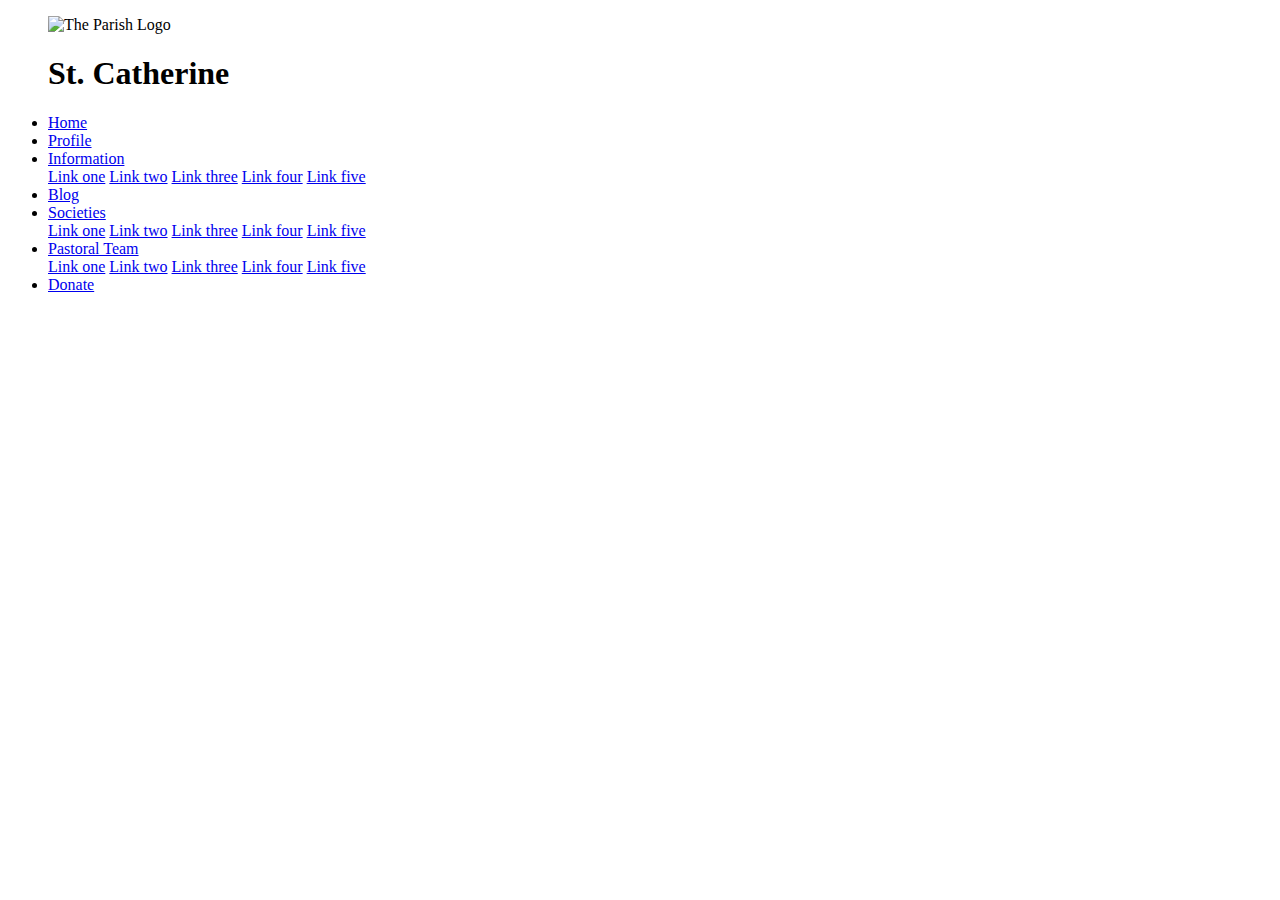
==== donate.html @ d2d0cd10 "made new changes and create donate.html file" ====
<!DOCTYPE html>
<html lang="en">
<head>
    <meta charset="UTF-8">
    <meta http-equiv="X-UA-Compatible" content="IE=edge">
    <meta name="viewport" content="width=device-width, initial-scale=1.0">
    <meta name="keywords" content="">
    <meta name="description" content="">
    <meta name="author" content="Okafor Nnamdi Emmanuel">
    
    <meta property="og:image" content="lorem/lorem">
    <meta property="og:image:alt" content="Lorem ipsum dolor sit amet.">
    <meta property="og:description" content="Lorem ipsum dolor sit, amet consectetur adipisicing elit. Neque, nam itaque! Ipsam adipisci consequuntur dolorem quaerat obcaecati nemo dolores!">
    <meta property="og:title" content="Lorem ipsum dolor sit amet.">

   <meta property="twitter:image" content="lorem/lorem">
   <meta property="twitter:image:alt" content="Lorem ipsum dolor sit amet.">
   <meta property="twitter:description" content="Lorem ipsum dolor sit, amet consectetur adipisicing elit. Neque, nam itaque! Ipsam adipisci consequuntur dolorem quaerat obcaecati nemo dolores!">
   <meta property="twitter:title" content="Lorem ipsum dolor sit amet.">

    <link rel="shortcut icon" href="favicon.ico" type="image/x-icon">
    <link rel="stylesheet" href="../church-website/assets/css/navbar.css">

    <title>Help support the Parish</title>
</head>
<body>
    
    <header>
        <nav>
            <ul>
                <div class="nav__nav-logo">
                    <img src="#" alt="The Parish Logo" srcset="">
                    <h1 class="nav__nav-text">St. Catherine</h1>
                </div>
                <li><a href="#">Home</a></li>
                <li><a href="#">Profile</a></li>
                <div class="nav__nav-dropdown">
                    <li><a href="#">Information</a></li>
                    <i class="fa-solid fa-caret-down"></i>
                    <div class="nav__nav-dropdown-content">
                        <a href="#">Link one</a>
                        <a href="#">Link two</a>
                        <a href="#">Link three</a>
                        <a href="#">Link four</a>
                        <a href="#">Link five</a>
                    </div>
                </div>
                <li><a href="#">Blog</a></li>
                <div class="nav__nav-dropdown">
                    <li><a href="#">Societies</a></li>
                    <i class="fa-solid fa-caret-down"></i>
                    <div class="nav__nav-dropdown-content">
                        <a href="#">Link one</a>
                        <a href="#">Link two</a>
                        <a href="#">Link three</a>
                        <a href="#">Link four</a>
                        <a href="#">Link five</a>
                    </div>
                </div>
                <div class="nav__nav-dropdown">
                    <li><a href="#">Pastoral Team</a></li>
                    <i class="fa-solid fa-caret-down"></i>
                    <div class="nav__nav-dropdown-content">
                        <a href="#">Link one</a>
                        <a href="#">Link two</a>
                        <a href="#">Link three</a>
                        <a href="#">Link four</a>
                        <a href="#">Link five</a>
                    </div>
                </div>
                <li><a href="#">Donate</a></li>

                <a href="#"></a>
                <a href="#"></a>
                <a href="#"></a>
            </ul>

            <div class="nav__nav-toggle-btn">
                <span></span>
                <span></span>
                <span></span>
            </div>
        </nav>
    </header>

    <main>
        <form action="" method="post">
            
        </form>
    </main>
</body>
</html>
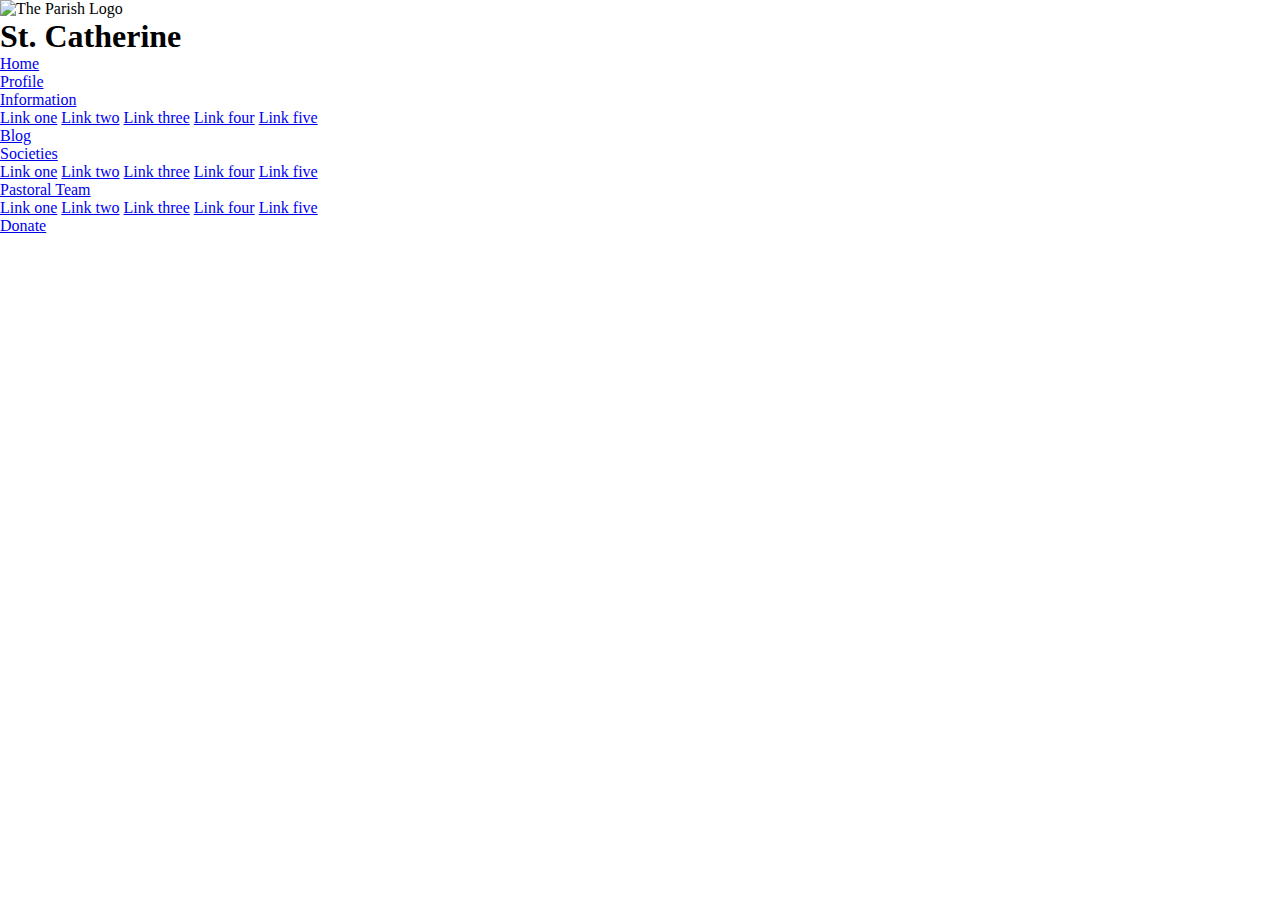
==== commit dbd9f967: "Simple edit" ====
--- a/donate.html
+++ b/donate.html
@@ -69,10 +69,6 @@
                     </div>
                 </div>
                 <li><a href="#">Donate</a></li>
-
-                <a href="#"></a>
-                <a href="#"></a>
-                <a href="#"></a>
             </ul>
 
             <div class="nav__nav-toggle-btn">
--- a/church-website/assets/css/navbar.css
+++ b/church-website/assets/css/navbar.css
@@ -0,0 +1,5 @@
+* {
+    box-sizing: border-box;
+    margin: 0;
+    padding: 0;
+}
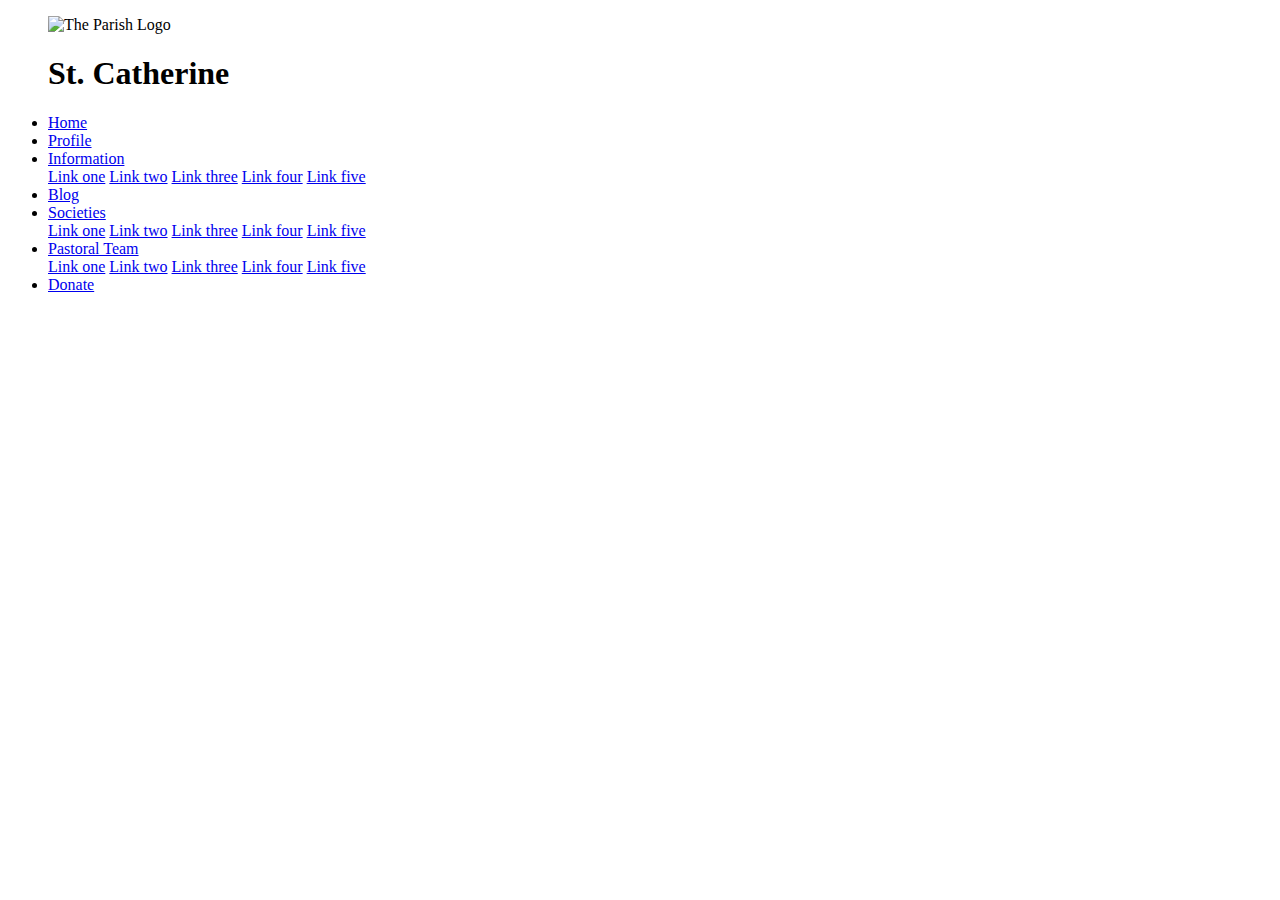
==== commit 11ca8d49: "added new items" ====
--- a/donate.html
+++ b/donate.html
@@ -18,6 +18,10 @@
    <meta property="twitter:description" content="Lorem ipsum dolor sit, amet consectetur adipisicing elit. Neque, nam itaque! Ipsam adipisci consequuntur dolorem quaerat obcaecati nemo dolores!">
    <meta property="twitter:title" content="Lorem ipsum dolor sit amet.">
 
+    <link rel="apple-touch-icon" sizes="180x180" href="/apple-touch-icon.png">
+    <link rel="icon" type="image/png" sizes="32x32" href="/favicon-32x32.png">
+    <link rel="icon" type="image/png" sizes="16x16" href="/favicon-16x16.png">
+    <link rel="manifest" href="/site.webmanifest">
     <link rel="shortcut icon" href="favicon.ico" type="image/x-icon">
     <link rel="stylesheet" href="../church-website/assets/css/navbar.css">
 
@@ -26,7 +30,7 @@
 <body>
     
     <header>
-        <nav>
+        <nav class="nav">
             <ul>
                 <div class="nav__nav-logo">
                     <img src="#" alt="The Parish Logo" srcset="">
@@ -74,7 +78,7 @@
             <div class="nav__nav-toggle-btn">
                 <span></span>
                 <span></span>
-                <span></span>
+                <span></span
             </div>
         </nav>
     </header>
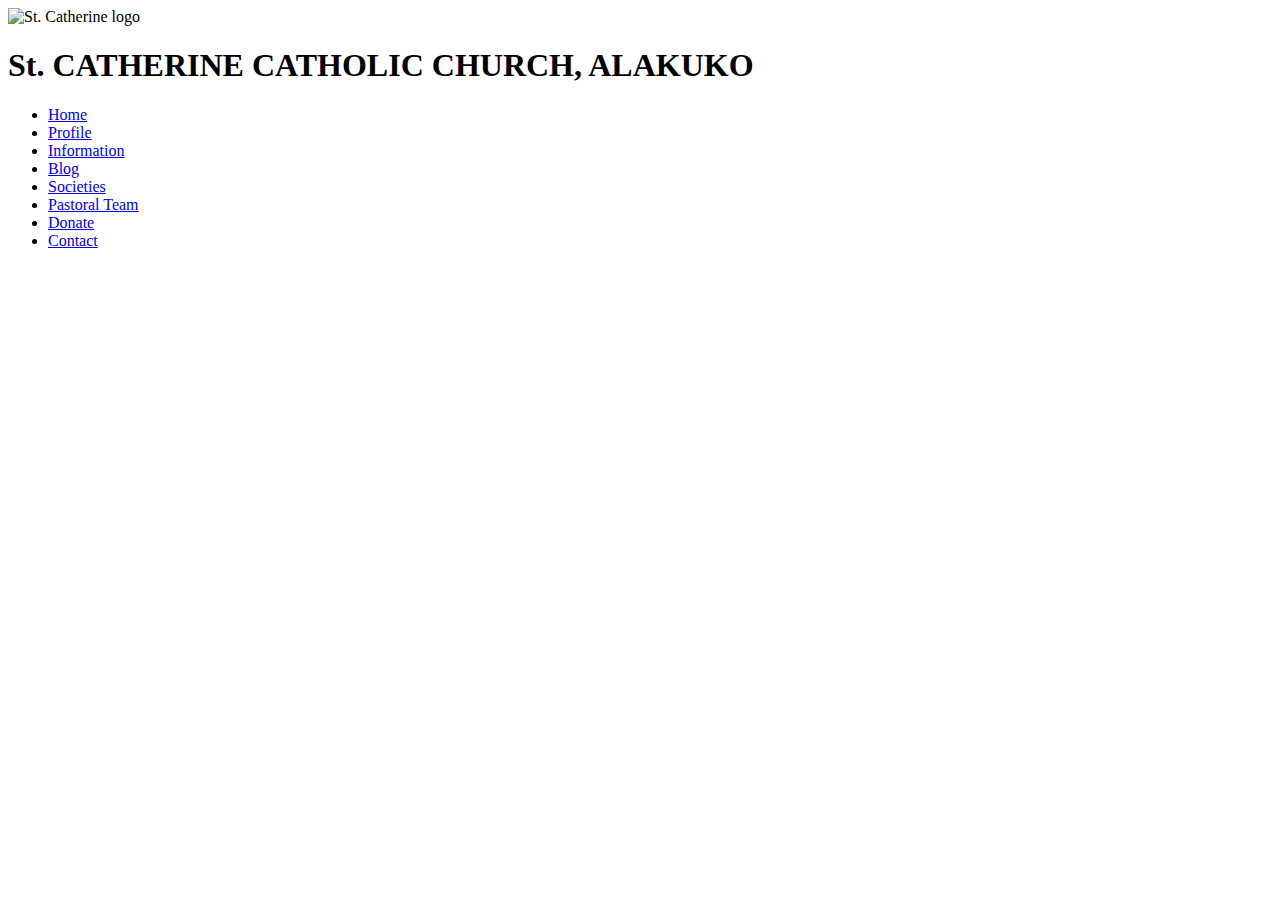
==== commit 18d8c565: "new update" ====
--- a/donate.html
+++ b/donate.html
@@ -5,88 +5,66 @@
     <meta http-equiv="X-UA-Compatible" content="IE=edge">
     <meta name="viewport" content="width=device-width, initial-scale=1.0">
     <meta name="keywords" content="">
-    <meta name="description" content="">
+    <meta name="description" content="Lorem ipsum dolor sit amet consectetur adipisicing elit. Alias quisquam sapiente officia veritatis delectus.">
     <meta name="author" content="Okafor Nnamdi Emmanuel">
-    
-    <meta property="og:image" content="lorem/lorem">
-    <meta property="og:image:alt" content="Lorem ipsum dolor sit amet.">
+
+    <meta property="og:image" content="../assets/image/favicon-32x32.png">
+    <meta property="og:image:alt" content="St. Catherine picture.">
     <meta property="og:description" content="Lorem ipsum dolor sit, amet consectetur adipisicing elit. Neque, nam itaque! Ipsam adipisci consequuntur dolorem quaerat obcaecati nemo dolores!">
     <meta property="og:title" content="Lorem ipsum dolor sit amet.">
 
-   <meta property="twitter:image" content="lorem/lorem">
-   <meta property="twitter:image:alt" content="Lorem ipsum dolor sit amet.">
+   <meta property="twitter:image" content="../assets/image/favicon-32x32.png">
+   <meta property="twitter:image:alt" content="St. Catherine picture.">
    <meta property="twitter:description" content="Lorem ipsum dolor sit, amet consectetur adipisicing elit. Neque, nam itaque! Ipsam adipisci consequuntur dolorem quaerat obcaecati nemo dolores!">
    <meta property="twitter:title" content="Lorem ipsum dolor sit amet.">
 
-    <link rel="apple-touch-icon" sizes="180x180" href="/apple-touch-icon.png">
-    <link rel="icon" type="image/png" sizes="32x32" href="/favicon-32x32.png">
-    <link rel="icon" type="image/png" sizes="16x16" href="/favicon-16x16.png">
-    <link rel="manifest" href="/site.webmanifest">
-    <link rel="shortcut icon" href="favicon.ico" type="image/x-icon">
+    <link rel="apple-touch-icon" sizes="180x180" href="../assets/image/apple-touch-icon.png">
+    <link rel="icon" type="image/png" sizes="32x32" href="../assets/image/favicon-32x32.png">
+    <link rel="icon" type="image/png" sizes="16x16" href="../assets/image/favicon-16x16.png">
+    <link rel="manifest" href="../assets/image/site.webmanifest">
+    <link rel="shortcut icon" href="../church-website/assets/image/favicon.ico" type="image/x-icon">
+    
     <link rel="stylesheet" href="../church-website/assets/css/navbar.css">
+    <link rel="stylesheet" href="../church-website/assets/css/donate.css">
 
+    <script src="https://kit.fontawesome.com/1caa97b5b3.js" crossorigin="anonymous"></script>
     <title>Help support the Parish</title>
 </head>
 <body>
-    
-    <header>
         <nav class="nav">
-            <ul>
-                <div class="nav__nav-logo">
-                    <img src="#" alt="The Parish Logo" srcset="">
-                    <h1 class="nav__nav-text">St. Catherine</h1>
+            <div class="first-nav">
+                <div class="nav-logo">
+                    <img src="../church-website/assets/image/favicon-32x32.png" alt="St. Catherine logo" width="60px" height="80px">
+                    <h1>St. CATHERINE CATHOLIC CHURCH, ALAKUKO</h1>
                 </div>
+                <div class="nav-socials">
+                    <i class="fa-brands fa-facebook-square fa-3x"></i>
+                    <i class="fa-brands fa-twitter fa-3x"></i>
+                    <i class="fa-brands fa-youtube fa-3x"></i>
+                </div>
+            </div>
+        </nav>   
+            <ul class="secomd-navbar">
                 <li><a href="#">Home</a></li>
                 <li><a href="#">Profile</a></li>
-                <div class="nav__nav-dropdown">
-                    <li><a href="#">Information</a></li>
-                    <i class="fa-solid fa-caret-down"></i>
-                    <div class="nav__nav-dropdown-content">
-                        <a href="#">Link one</a>
-                        <a href="#">Link two</a>
-                        <a href="#">Link three</a>
-                        <a href="#">Link four</a>
-                        <a href="#">Link five</a>
-                    </div>
-                </div>
+                <li><a href="#">Information</a></li>
                 <li><a href="#">Blog</a></li>
-                <div class="nav__nav-dropdown">
-                    <li><a href="#">Societies</a></li>
-                    <i class="fa-solid fa-caret-down"></i>
-                    <div class="nav__nav-dropdown-content">
-                        <a href="#">Link one</a>
-                        <a href="#">Link two</a>
-                        <a href="#">Link three</a>
-                        <a href="#">Link four</a>
-                        <a href="#">Link five</a>
-                    </div>
-                </div>
-                <div class="nav__nav-dropdown">
-                    <li><a href="#">Pastoral Team</a></li>
-                    <i class="fa-solid fa-caret-down"></i>
-                    <div class="nav__nav-dropdown-content">
-                        <a href="#">Link one</a>
-                        <a href="#">Link two</a>
-                        <a href="#">Link three</a>
-                        <a href="#">Link four</a>
-                        <a href="#">Link five</a>
-                    </div>
-                </div>
+                <li><a href="#">Societies</a></li>
+                <li><a href="#">Pastoral Team</a></li>
                 <li><a href="#">Donate</a></li>
+                <li><a href="#">Contact</a></li>
             </ul>
 
-            <div class="nav__nav-toggle-btn">
-                <span></span>
-                <span></span>
-                <span></span
+            <div for="nav__nav-toggle" class="nav__nav-toggle-btn">
+                <span class="line"></span>
+                <span class="line"></span>
+                <span class="line"></span>
             </div>
-        </nav>
-    </header>
 
-    <main>
-        <form action="" method="post">
-            
-        </form>
-    </main>
+            <main>
+                <div class="main-page">
+                    
+                </div>
+            </main>
 </body>
 </html>